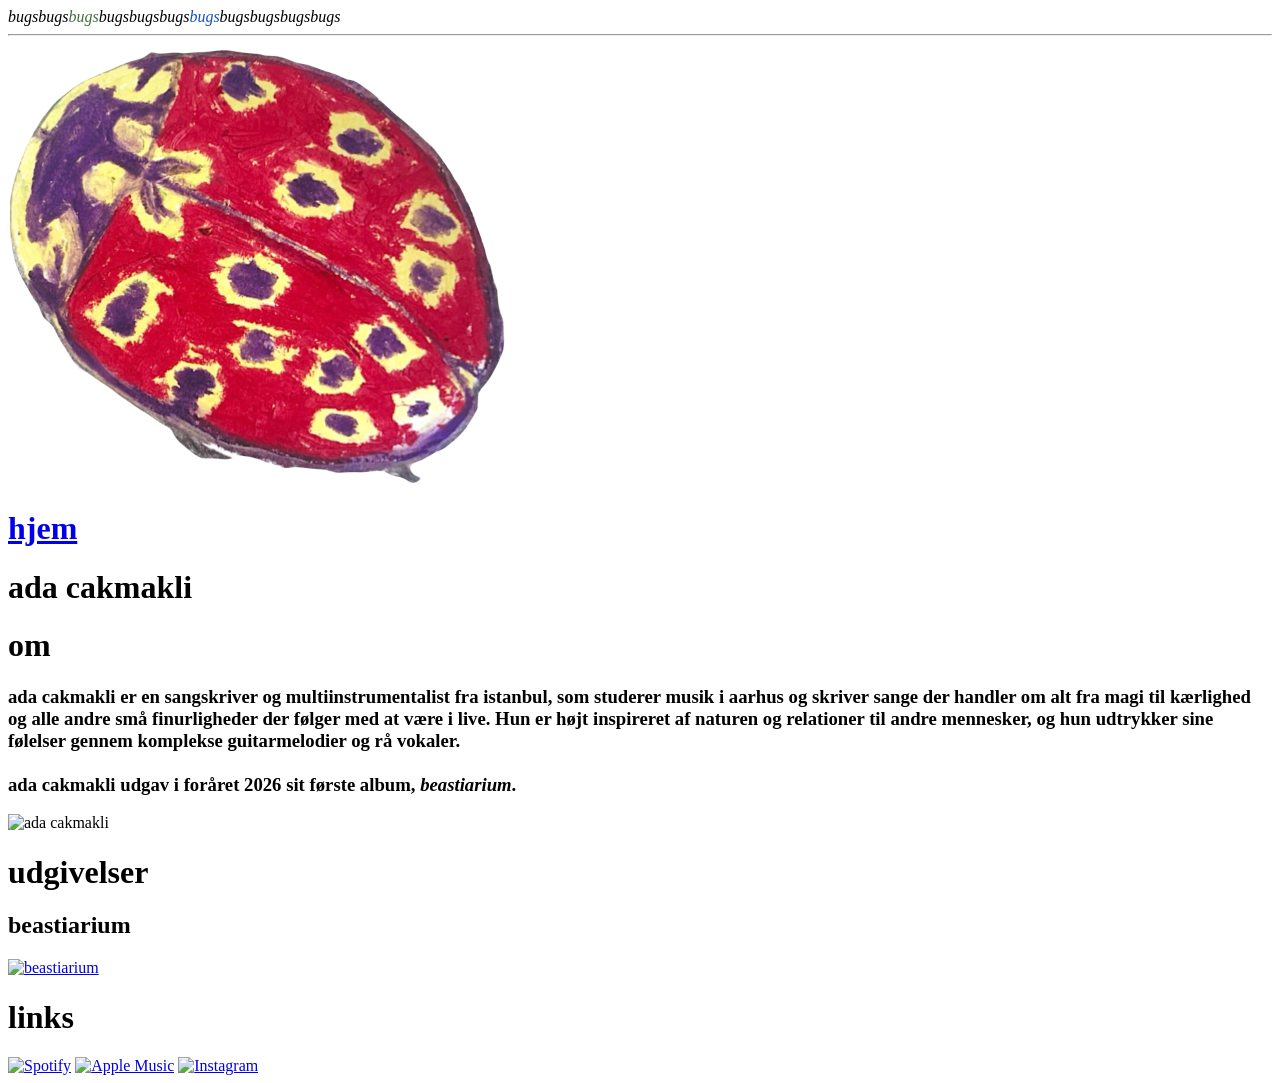
==== ada.html @ afdf19fd "Prøver at pushe for automatisk upload" ====
<!DOCTYPE html>
<html lang="en">
<head>
    <meta charset="UTF-8">
    <meta name="viewport" content="width=device-width, initial-scale=1.0">
    <title>ada cakmakli</title>
    <link rel="stylesheet" href="styles_2.css?v=<?php echo filemtime('styles_2.css'); ?>">
</head>
<body>
    <a id="top"><i>bugsbugs<span style="color: #436f3f;">bugs</span>bugsbugsbugs<span style="color: rgb(17, 81, 200);">bugs</span>bugsbugsbugsbugs</i></a>
    <hr>
    <a href="index.html"><img src="billeder/logo.png" id="logo" alt="logo"></a>

    <div class="home_knap"><a href="index.html"><h1>hjem</h1></a></div>

    <div class="artist_header">
        <h1>ada cakmakli</h1>
    </div>

    <!-- Bio & Picture Section -->
    <div class="artist_bio_container">
        <div class="artist_om">
            <h1>om</h1>
            <h3>
            ada cakmakli er en sangskriver og multiinstrumentalist fra istanbul, som studerer musik i aarhus og skriver sange der handler om alt fra magi til kærlighed og alle andre små finurligheder der følger med at være i live. Hun er højt inspireret af naturen og relationer til andre mennesker, og hun udtrykker sine følelser gennem komplekse guitarmelodier og rå vokaler. <br><br>

            ada cakmakli udgav i foråret 2026 sit første album, <i>beastiarium</i>.
</h3>
        </div>
        <div class="artist_main_pic">
            <img src="billeder/Artistbilleder/Ada.jpeg" alt="ada cakmakli">
        </div>
    </div>

    <!-- Udgivelser Section -->
    <div class="artist_section udgivelser_sec">
        <h1>udgivelser</h1>
        <div class="artist_udgivelser_grid">
            <div class="release_item">
                <h2>beastiarium</h2>
                <a href="catalogue.html"><img src="billeder/coverart/beastiarium.jpg" alt="beastiarium"></a>
            </div>
        </div>
    </div>

    <!-- Links Section -->
    <div class="artist_section links_sec">
        <h1>links</h1>
        <div class="artist_links_grid">
            <a href="https://open.spotify.com/artist/4Bd5yoMOm0ut8FDGlJWAZj?si=GlgOlPTJSmKhtJPnikewGQ" target="_blank"><img src="billeder/logos/spotify.png" alt="Spotify"></a>
            <a href="https://music.apple.com/dk/artist/ada-cakmakli/1602760886?l=da" target="_blank"><img src="billeder/logos/apple.png" alt="Apple Music"></a>
            <a href="https://www.instagram.com/ada.cakmakli/" target="_blank"><img src="billeder/logos/instagram.png" alt="Instagram"></a>
            <!-- <a href="https://youtube.com" target="_blank"><img src="billeder/logos/youtube.png" alt="YouTube"></a> -->
        </div>
    </div>
</body>
</html>
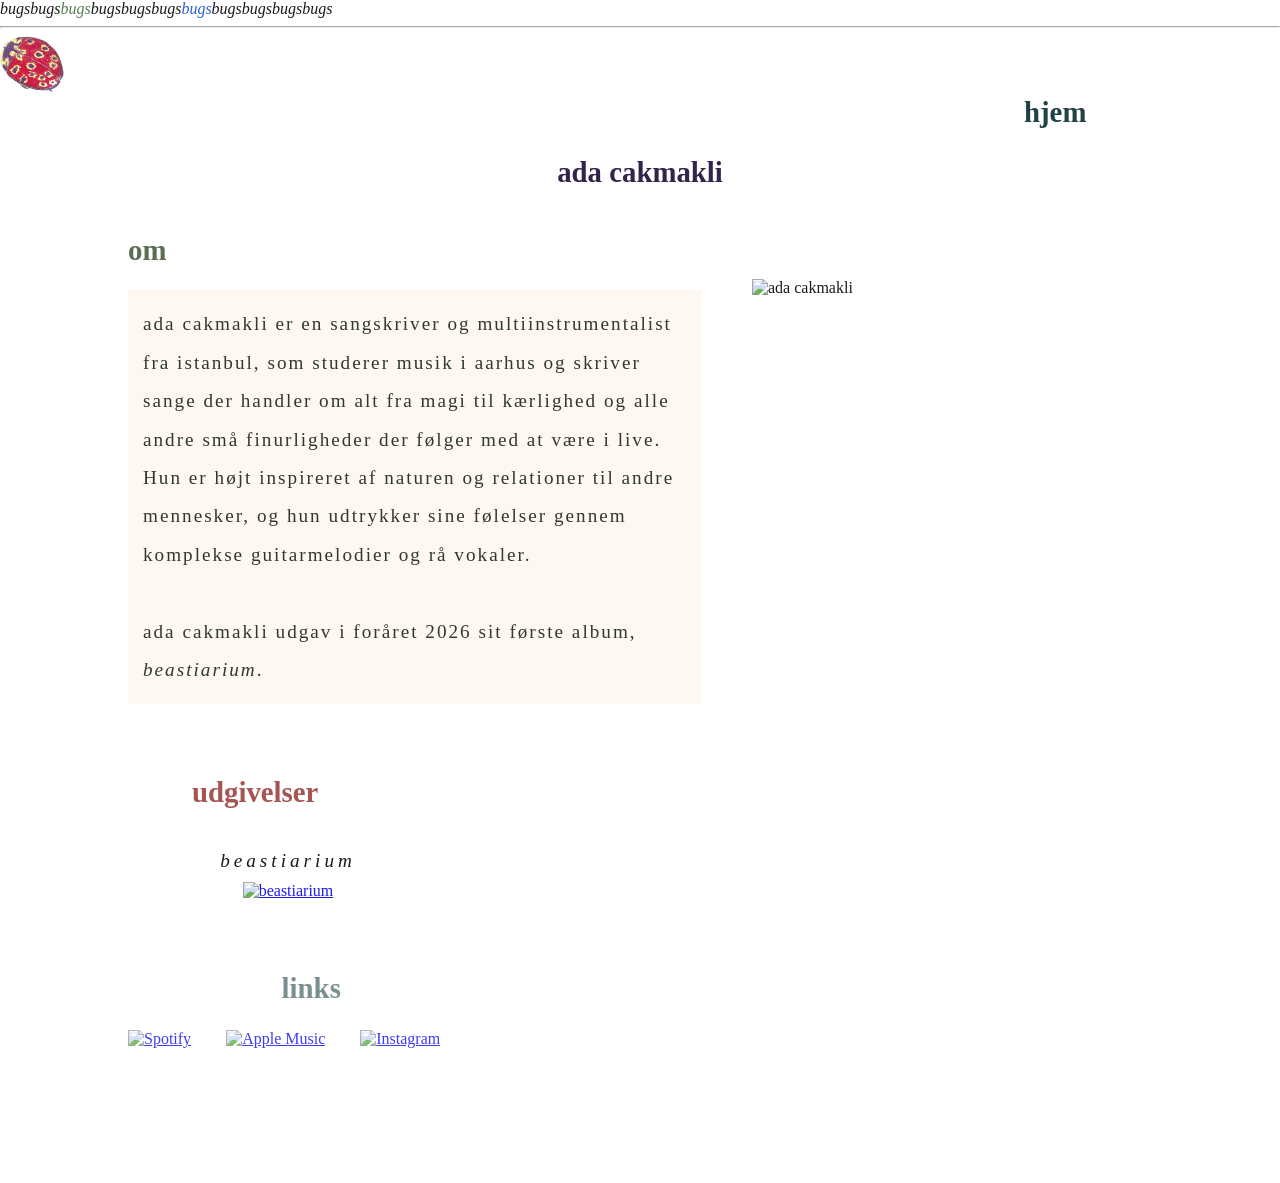
==== commit 678be6cd: "Ny cache" ====
--- a/ada.html
+++ b/ada.html
@@ -4,7 +4,7 @@
     <meta charset="UTF-8">
     <meta name="viewport" content="width=device-width, initial-scale=1.0">
     <title>ada cakmakli</title>
-    <link rel="stylesheet" href="styles_2.css?v=<?php echo filemtime('styles_2.css'); ?>">
+    <link rel="stylesheet" href="styles_2.css?v=1">
 </head>
 <body>
     <a id="top"><i>bugsbugs<span style="color: #436f3f;">bugs</span>bugsbugsbugs<span style="color: rgb(17, 81, 200);">bugs</span>bugsbugsbugsbugs</i></a>
--- a/styles_2.css
+++ b/styles_2.css
@@ -0,0 +1,672 @@
+html, body{
+    margin: 0;
+    padding: 0;
+}
+html{
+    overflow: visible;
+    height: fit-content;
+}
+body{
+    font-family: 'Times New Roman', Times, serif;
+    position: absolute;
+    opacity: 90%;
+    width: 100vw;
+}
+
+/* main */
+
+h1{
+    font-size: 1.8em;
+    display: inline;
+    width: fit-content;
+    position: relative;
+    
+}
+h2{
+    font-size: 1.2em;
+    letter-spacing: 4px;
+    font-weight: 200;
+    font-style: italic;
+    width: fit-content;
+    position: relative;
+}
+h3{
+    font-size: 1.2em;
+    font-weight: 100;
+    font-style: normal;
+    letter-spacing: 2px;
+    text-align: center;
+    color: #192318;
+}
+#giflogo{
+    position: relative;
+    left: 50%;
+    translate: -50%;
+}
+#logo{
+    min-width: 50px;
+    width: 5%;
+    max-width: 9%;
+    position: sticky;
+    top: 4px;
+    z-index: 100;
+    overflow: visible;
+}
+.about{
+    position: relative;
+    width: 68dvw;
+    left: 50%;
+    translate: -50%;
+    line-height: 2em;
+    text-align: center;
+    
+}
+.about h1{
+    position: relative;
+    color: rgb(28, 11, 56);
+    text-align: center;
+
+}
+.about h3{
+    position: relative;  
+    top: 1em;
+    background-color: rgb(255, 247, 240);
+    
+}
+.releases{
+    position: relative;
+    left: 45%;
+    top: 30dvh;
+    color: #a82c2c;
+    width: fit-content;
+}
+.new_releases h2{
+    left: 45vw;
+}
+.covers{
+    top: 20dvh;
+    position: relative;
+    width: auto;
+}
+.covers img{
+    margin-inline: 6vw;
+    min-width: 100px;
+    width: 23%;
+    translate: 50%;
+}
+.covers h2{
+    left: 40vw;
+}
+.releases a{
+    text-decoration: none;
+    color: #a82c2c;
+    
+}
+.releases a:hover{
+    color: rgb(140, 169, 237);
+    font-weight: bold;
+}
+.events a{
+    position: relative;
+    top: 20dvh;
+    left: 75vw;
+    color: #6b8383;
+    width: fit-content;
+    text-decoration: none;
+}
+.events a:hover{
+    color: rgb(140, 169, 237);
+    font-weight: bold;
+}
+.artister {
+    position: relative;
+    top: 60dvh;
+    left: 50vw;
+    translate: -50%;
+    width: 75dvw;
+    text-align: center;
+    color: #4a5d3f;
+}
+.artists_grid {
+    display: grid;
+    grid-template-columns: repeat(2, auto);
+    justify-content: center;
+    gap: 50px;
+    margin-top: 0em;
+}
+
+.artist_item {
+    display: flex;
+    flex-direction: column;
+    align-items: center;
+}
+
+.artist_item h2 {
+    color: #192318;
+    margin-bottom: 8px;
+}
+.artist_item img {
+    max-width: 200px;
+    width: 100%;
+    height: auto;
+}
+.artist_item a {
+    text-decoration: none;
+    color: inherit;
+}
+.artister {
+    position: relative;
+    top: 35dvh;
+    left: 50vw;
+    translate: -50%;
+    width: 75dvw;
+    text-align: center;
+    color: #4a5d3f;
+}
+.merch a{
+    position: relative;
+    top: 40dvh;
+    left: 55vw;
+    color: #a8822c;
+    width: fit-content;
+    text-decoration: none;
+}
+.merch a:hover{
+    color: rgb(140, 169, 237);
+    font-weight: bold;
+}
+
+.contact{
+    width: fit-content;
+    position: relative;
+    top: 50dvh;
+    left: 50vw;
+    translate: -50%;
+    color: #bb6d6d;
+}
+
+.contactinfo{
+    width: fit-content;
+    position: relative;
+    top: 50dvh;
+    left: 50vw;
+    translate: -50%;
+    padding-bottom: 20dvh;
+}
+
+.artist_header {
+    text-align: center;
+    margin-top: 3dvh;
+    color: #1c0b38;
+}
+
+
+.artist_bio_container {
+    display: flex;
+    justify-content: space-between;
+    align-items: flex-start;
+    width: 80vw;
+    margin-left: 10vw;
+    margin-top: 5dvh;
+    gap: 4vw;
+}
+
+.artist_om {
+    flex: 1;
+}
+
+.artist_om h1 {
+    color: #4a5d3f;
+    margin-top: 0;
+    margin-bottom: 0.8em;
+    display: block;
+}
+
+.artist_om h3 {
+    background-color: rgb(255, 247, 240);
+    text-align: left;
+    line-height: 2em;
+    padding: 15px;
+    margin: 0;
+}
+
+.artist_main_pic {
+    width: 35vw;
+    max-width: 400px;
+    margin-top: 2.8em;
+}
+
+.artist_main_pic img {
+    width: 100%;
+    height: auto;
+    display: block;
+}
+
+.artist_section {
+    width: 80vw;
+    margin-left: 10vw;
+    margin-top: 8dvh;
+}
+
+.udgivelser_sec h1 {
+    color: #9c4242;
+    margin-left: 5vw;
+    margin-bottom: 25px;
+    display: block;
+}
+
+.links_sec h1 {
+    color: #6b8383;
+    margin-left: 12vw;
+    margin-bottom: 25px;
+    display: block;
+}
+
+.artist_udgivelser_grid {
+    display: grid;
+    grid-template-columns: repeat(auto-fill, minmax(280px, 320px));
+    gap: 40px;
+    margin-top: 20px;
+}
+
+.release_item {
+    display: flex;
+    flex-direction: column;
+    align-items: center;
+    text-align: center;
+}
+
+.release_item h2 {
+    font-size: 1.2em;
+    margin-bottom: 10px;
+}
+
+.release_item img {
+    width: 100%;
+    max-width: 300px;
+    height: auto;
+}
+
+.artist_links_grid {
+    display: flex;
+    flex-wrap: wrap;
+    gap: 35px;
+    align-items: center;
+    margin-top: 20px;
+    margin-bottom: 15dvh;
+}
+
+.artist_links_grid img {
+    width: 87.5px;
+    height: 87.5px;
+    object-fit: contain;
+    opacity: 0.85;
+    transition: opacity 0.2s ease;
+}
+
+.artist_links_grid img:hover {
+    opacity: 1;
+}
+
+/* -------- SLUT PÅ ARTIST-subpage section (Bertil ----------  /*
+
+
+/* EVENTS (BERTIL) */
+
+.events_sektion {
+    position: relative;
+    top: 20dvh;
+    left: 50vw;
+    translate: -50%;
+    width: 80dvw;
+    text-align: center;
+}
+
+.events_sektion .events a {
+    position: static; 
+    top: auto;
+    left: auto;
+    color: #6b8383;
+    text-decoration: none;
+    display: inline-block;
+    margin-bottom: 2em;
+    margin-left: 32vw;
+}
+
+.events_sektion .events a:hover {
+    color: rgb(140, 169, 237);
+    font-weight: bold;
+}
+
+.events_grid {
+    display: grid;
+    grid-template-columns: repeat(4, 1fr);
+    justify-items: center;
+    gap: 20px;
+}
+
+.event_item img {
+    width: 100%;
+    max-width: 200px;
+    height: auto;
+    display: block;
+}
+
+.events_page_container {
+    width: 80vw;
+    margin-left: 10vw;
+    margin-top: 4dvh;
+    margin-bottom: 15dvh;
+}
+
+.events_section_header {
+    margin-top: 6dvh;
+    margin-bottom: 3dvh;
+}
+
+.kommende_header h1 {
+    color: #4a5d3f;
+    margin-left: 3vw;
+}
+
+.tidligere_header h1 {
+    color: #9c4242;
+    margin-left: 55vw;
+}
+
+.events_list {
+    display: flex;
+    flex-direction: column;
+    gap: 6dvh;
+}
+
+.event_card {
+    display: flex;
+    justify-content: space-between;
+    align-items: flex-start;
+    gap: 4vw;
+    width: 100%;
+}
+
+.event_card.reverse_layout {
+    flex-direction: row-reverse;
+}
+
+.event_info {
+    flex: 1;
+}
+
+.event_info h2 {
+    font-size: 1.4em;
+    font-weight: bold;
+    color: #1c0b38;
+    margin: 0 0 4px 0;
+}
+
+.event_meta {
+    display: flex;
+    gap: 8px;
+    align-items: center;
+    font-size: 0.95em;
+    font-style: italic;
+    color: #6b8383;
+    margin-bottom: 15px;
+}
+
+.event_date {
+    display: inline;
+}
+
+.event_location {
+    display: inline;
+    font-weight: 500;
+}
+
+.event_description {
+    background-color: rgb(255, 247, 240);
+    text-align: left;
+    line-height: 1.8em;
+    padding: 18px;
+    margin-bottom: 12px;
+}
+
+.fb_link {
+    display: inline-block;
+    color: #436f3f;
+    font-weight: bold;
+    text-decoration: none;
+    transition: color 0.2s ease;
+}
+
+.fb_link:hover {
+    color: rgb(140, 169, 237);
+}
+
+.event_poster {
+    width: 32vw;
+    max-width: 350px;
+    flex-shrink: 0;
+    margin-top: 4em;
+}
+
+.event_poster img {
+    width: 100%;
+    height: auto;
+    display: block;
+    box-shadow: 0 4px 12px rgba(0,0,0,0.05);
+}
+
+
+
+
+
+
+/* SLUT PÅ EVENTS /BERTIL */
+
+
+/* ---- hurtig ting til katalog-setup på home-siden */
+
+.katalog_sektion {
+    position: relative;
+    top: 10dvh;
+    left: 37vw;
+    translate: -50%;
+    width: 50dvw;
+    text-align: center;
+}
+
+.katalog_sektion .releases {
+    position: relative;
+    top: 0;
+    left: -15;
+    margin-bottom: 2em;
+}
+
+.katalog_grid {
+    display: flex;
+    justify-content: center;
+    gap: 20px;
+    position: relative;
+    top: 33dvh;
+    width: 80vw;
+    left: 50vw;
+    translate: -50%;
+}
+
+
+/* KATALOG- SUB PAGE START (BERTIL) */ 
+
+
+.catalogue_page_container {
+    width: 80vw;
+    margin-left: 10vw;
+    margin-top: 4dvh;
+    margin-bottom: 15dvh;
+}
+
+.catalogue_header {
+    margin-top: 6dvh;
+    margin-bottom: 5dvh;
+}
+
+.catalogue_header h1 {
+    color: #4a5d3f;
+    margin-left: 3vw;
+}
+
+.catalogue_list {
+    display: flex;
+    flex-direction: column;
+    gap: 6dvh;
+}
+
+.catalogue_card {
+    display: flex;
+    justify-content: space-between;
+    align-items: flex-start;
+    gap: 4vw;
+    width: 100%;
+}
+
+.catalogue_card.reverse_layout {
+    flex-direction: row-reverse;
+}
+
+.catalogue_info {
+    flex: 1;
+}
+
+.catalogue_info h2 {
+    font-size: 1.4em;
+    font-weight: bold;
+    color: #1c0b38;
+    margin: 0 0 4px 0;
+}
+
+.artist_link {
+    color: #1c0b38;
+    text-decoration: underline;
+    transition: color 0.2s ease;
+}
+
+.artist_link:hover {
+    color: rgb(140, 169, 237);
+}
+
+.catalogue_meta {
+    display: flex;
+    gap: 8px;
+    align-items: center;
+    font-size: 0.95em;
+    font-style: italic;
+    color: #6b8383;
+    margin-bottom: 15px;
+}
+
+.release_date, .release_type {
+    display: inline;
+}
+
+.catalogue_description {
+    background-color: rgb(255, 247, 240);
+    text-align: left;
+    line-height: 1.8em;
+    padding: 18px;
+    margin-bottom: 12px;
+}
+
+.catalogue_cover {
+    width: 32vw;
+    max-width: 350px;
+    flex-shrink: 0;
+    margin-top: 4em;
+}
+
+.catalogue_cover img {
+    width: 100%;
+    height: auto;
+    display: block;
+    box-shadow: 0 4px 12px rgba(0,0,0,0.05);
+}
+
+/*  KATALOG SUBPAGE SLUT (BERTIL*/
+
+
+
+
+
+/* billed-væg */
+
+.billedcontainer{
+    width: 100vw;
+    position: relative;
+    top: 77dvh;
+    overflow: hidden;
+}
+.billedcontainer img{
+    max-width: 40%;
+}
+
+
+/* overlay lort */
+
+/* .overlay {
+  position: absolute;
+  top: -2%;
+  bottom: 0;
+  left: -5%;
+  right: 0;
+  background-repeat: repeat;
+  background-image: url(paper-texture.jpg);
+  mix-blend-mode: multiply;
+  pointer-events: none;
+  opacity: 70%;
+} */
+
+
+/* katalog-subpage */
+
+.home_knap a{
+    color: #072d32;
+    text-decoration: none;
+    position: relative;
+    left: 80dvw;
+}
+.home_knap a:hover{
+    color: rgb(140, 169, 237);
+    font-weight: bold;
+}
+.releases_2{
+    color: #9c4242;
+    width: fit-content;
+    position: relative;
+    top: 10dvh;
+    left: 35vw;
+}
+.releases_navne{
+    width: fit-content;
+    position: relative;
+    top: 20dvh;
+    font-size: 1.5em;
+}
+.releases_navne img{
+    position: relative;
+    max-width: 280px;
+    float: right;
+    margin: 15dvh;
+}
+li{
+    margin-bottom: 60dvh;
+    margin-top: 30dvh;
+    color: #0a3207;
+}
+ul{
+    list-style-type: none;
+    position: relative;
+    left: 15vw;
+}
+
+
+/* events-subpage */
+
+/* merch-subpage */
